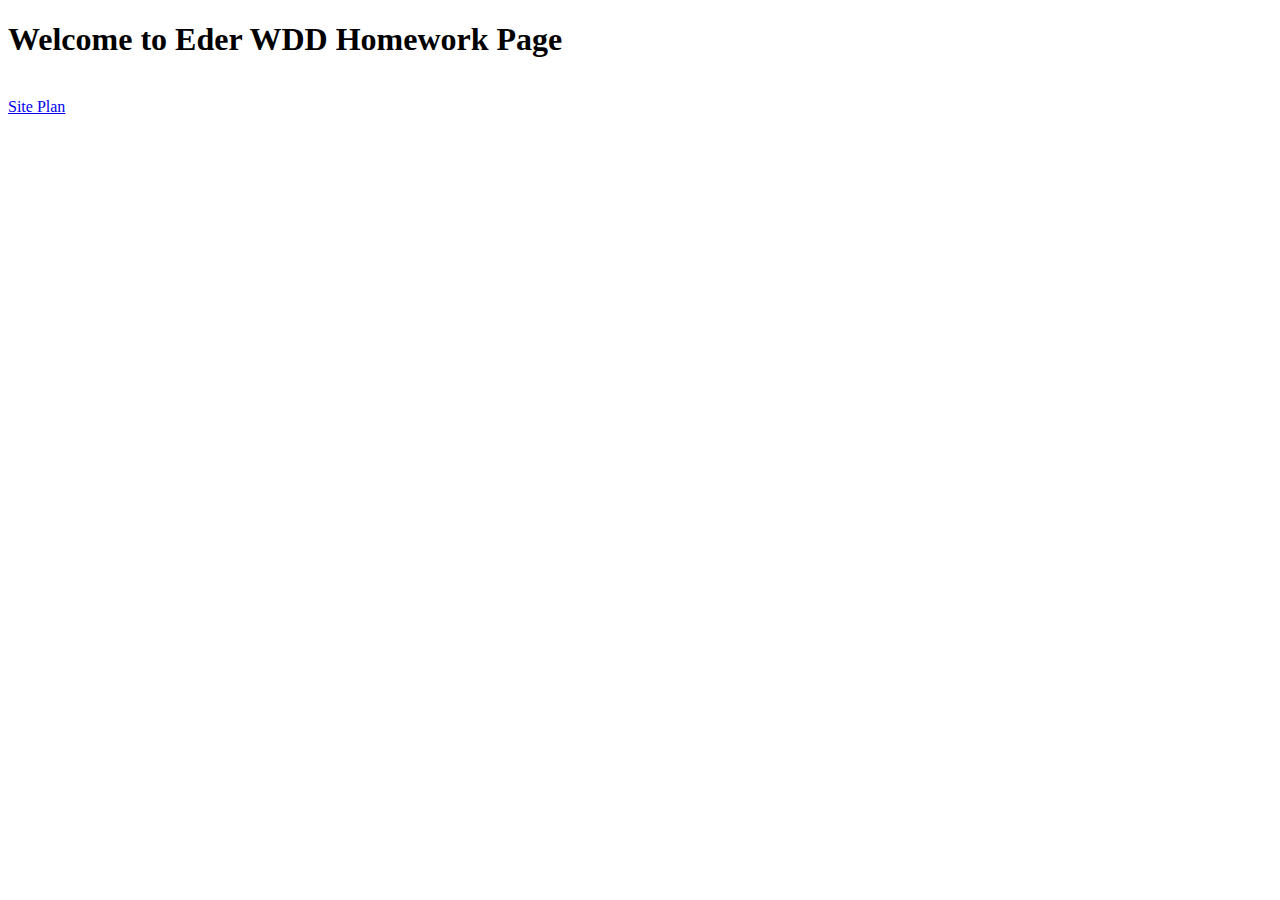
==== index.html @ d62492ef "Hello" ====
<!DOCTYPE html>
<html lang="en">
<head>
    <meta charset="UTF-8">
    <meta http-equiv="X-UA-Compatible" content="IE=edge">
    <meta name="viewport" content="width=device-width, initial-scale=1.0">
    <title>Document</title>
</head>
<body>
    <h1>Welcome to Eder WDD Homework Page</h1>

    <br>
    <a href="./wwr/siteplan.html">Site Plan</a>

</body>
</html>
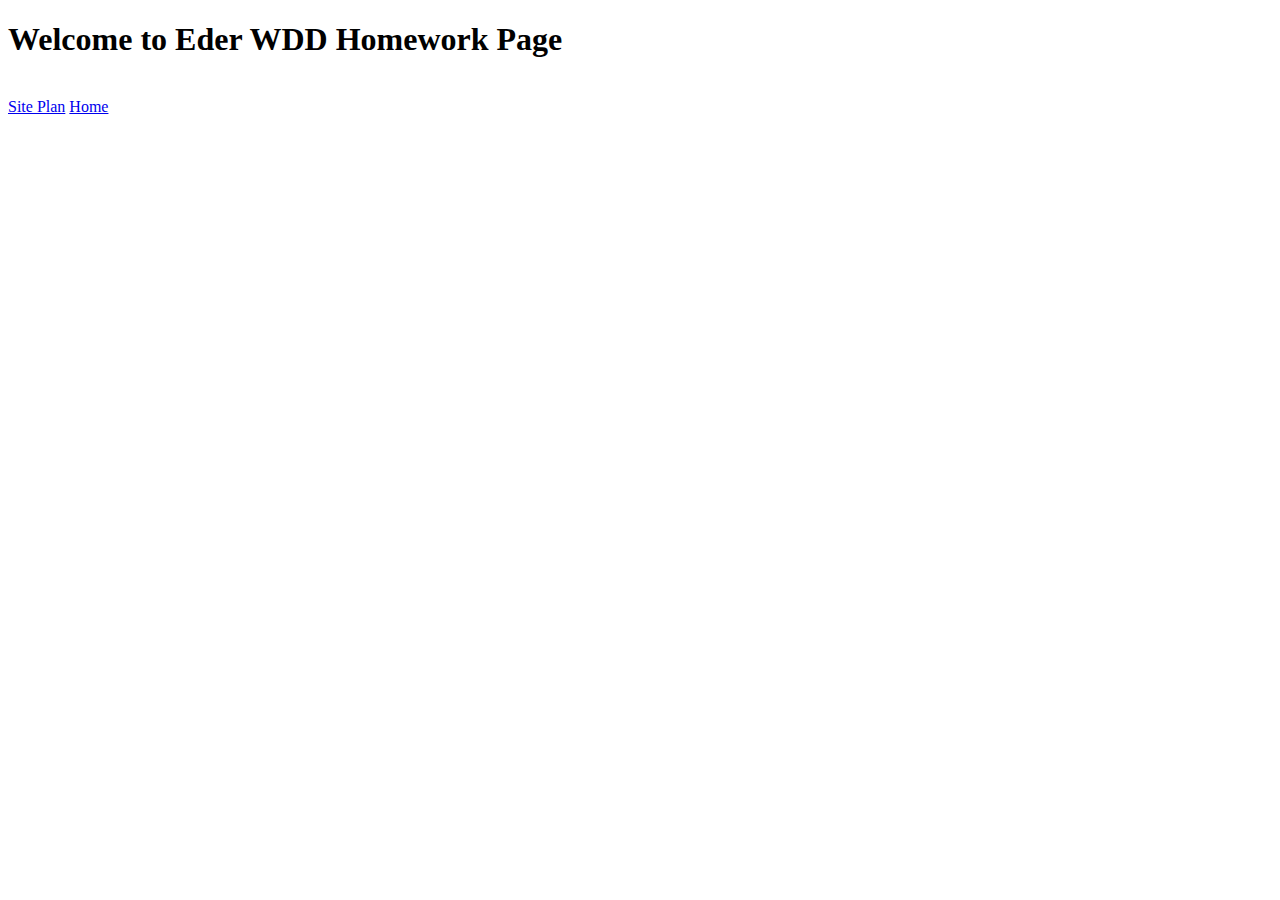
==== commit d8482939: "week3" ====
--- a/index.html
+++ b/index.html
@@ -11,6 +11,7 @@
 
     <br>
     <a href="./wwr/siteplan.html">Site Plan</a>
+    <a href="./wwr/index.html">Home</a>
 
 </body>
 </html>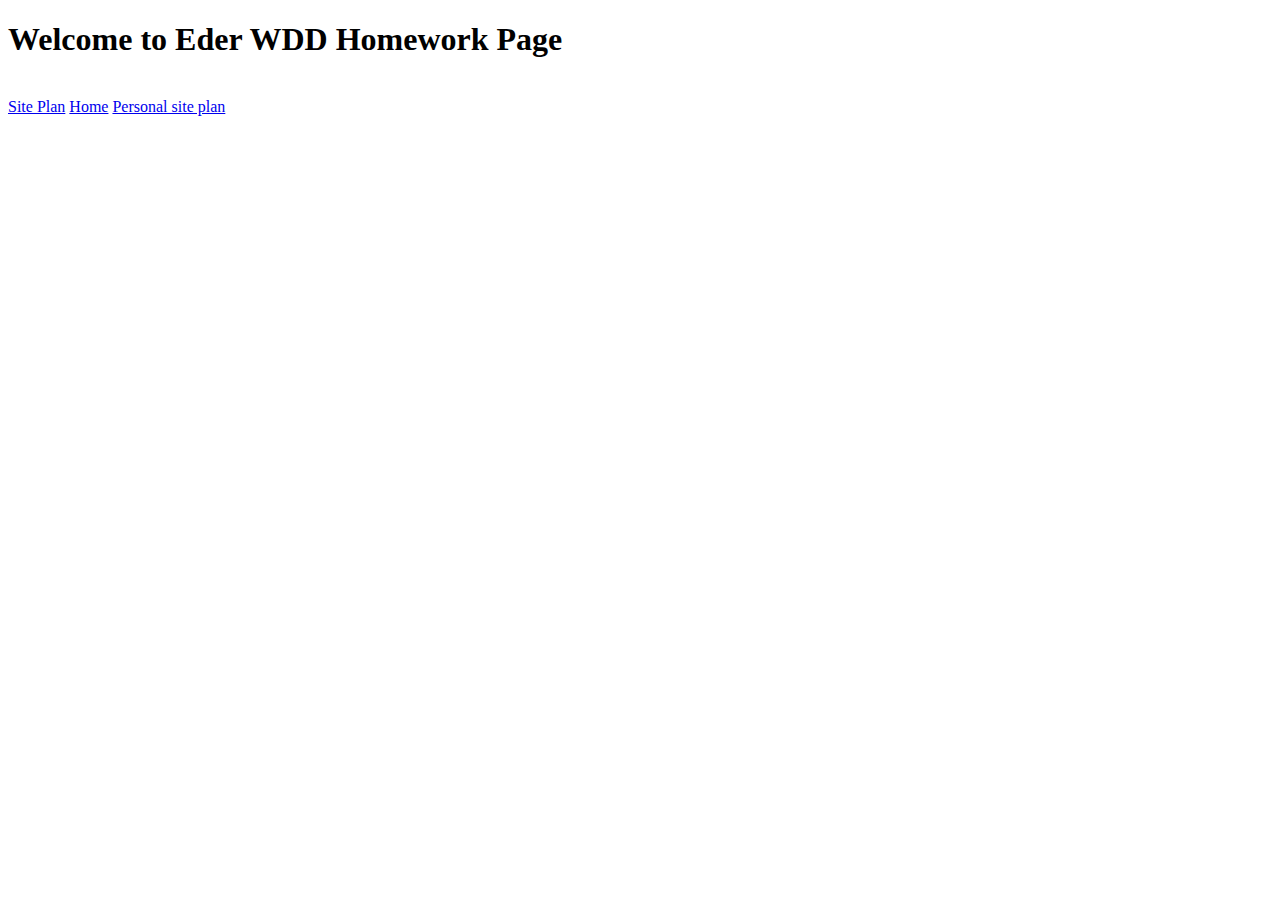
==== commit 6062d33a: "ederdeleon" ====
--- a/index.html
+++ b/index.html
@@ -12,6 +12,7 @@
     <br>
     <a href="./wwr/siteplan.html">Site Plan</a>
     <a href="./wwr/index.html">Home</a>
+    <a href="./soniacake/site-plan.html">Personal site plan</a>
 
 </body>
 </html>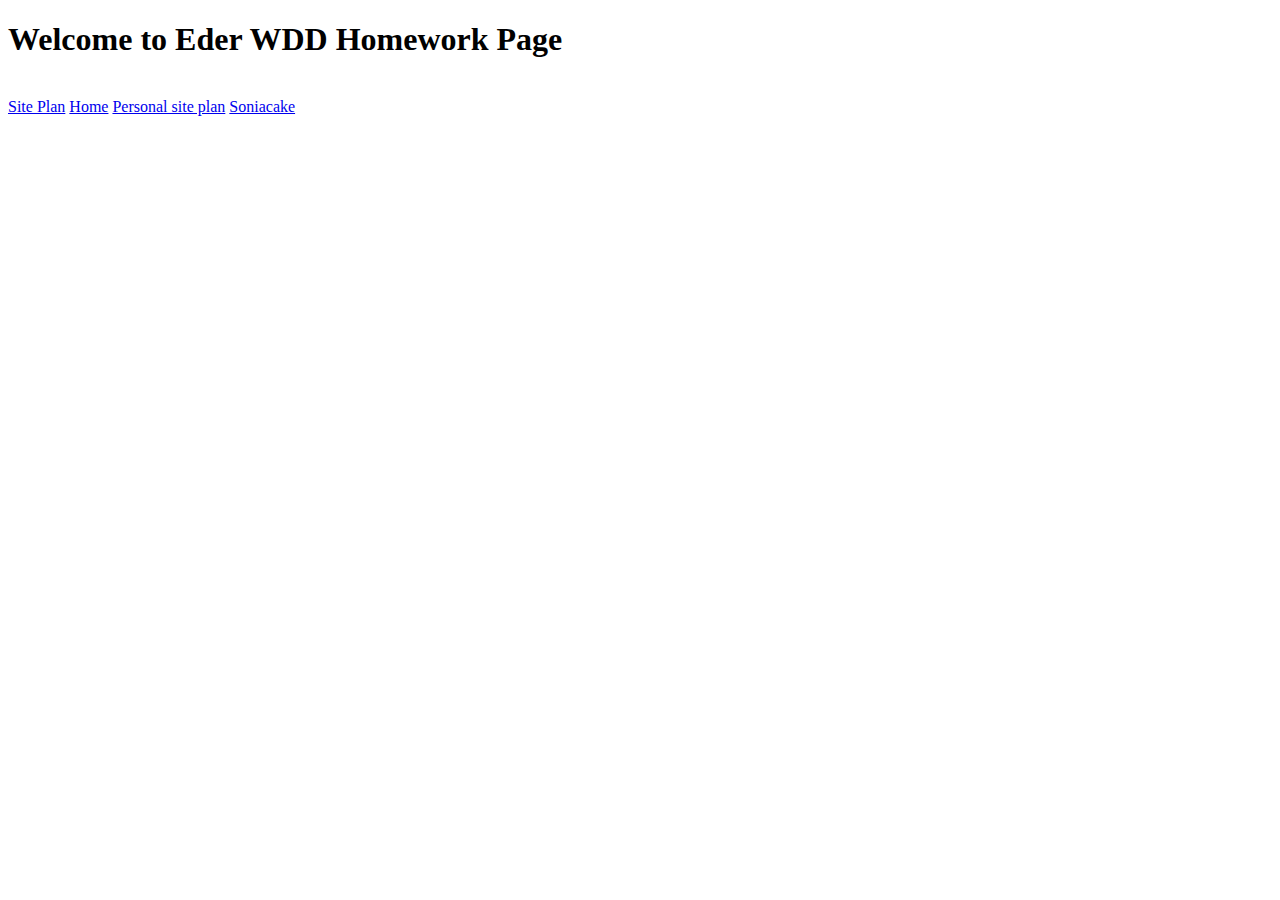
==== commit 97004408: "eder" ====
--- a/index.html
+++ b/index.html
@@ -13,6 +13,7 @@
     <a href="./wwr/siteplan.html">Site Plan</a>
     <a href="./wwr/index.html">Home</a>
     <a href="./soniacake/site-plan.html">Personal site plan</a>
+    <a href="./soniacake/index.html">Soniacake</a>
 
 </body>
 </html>